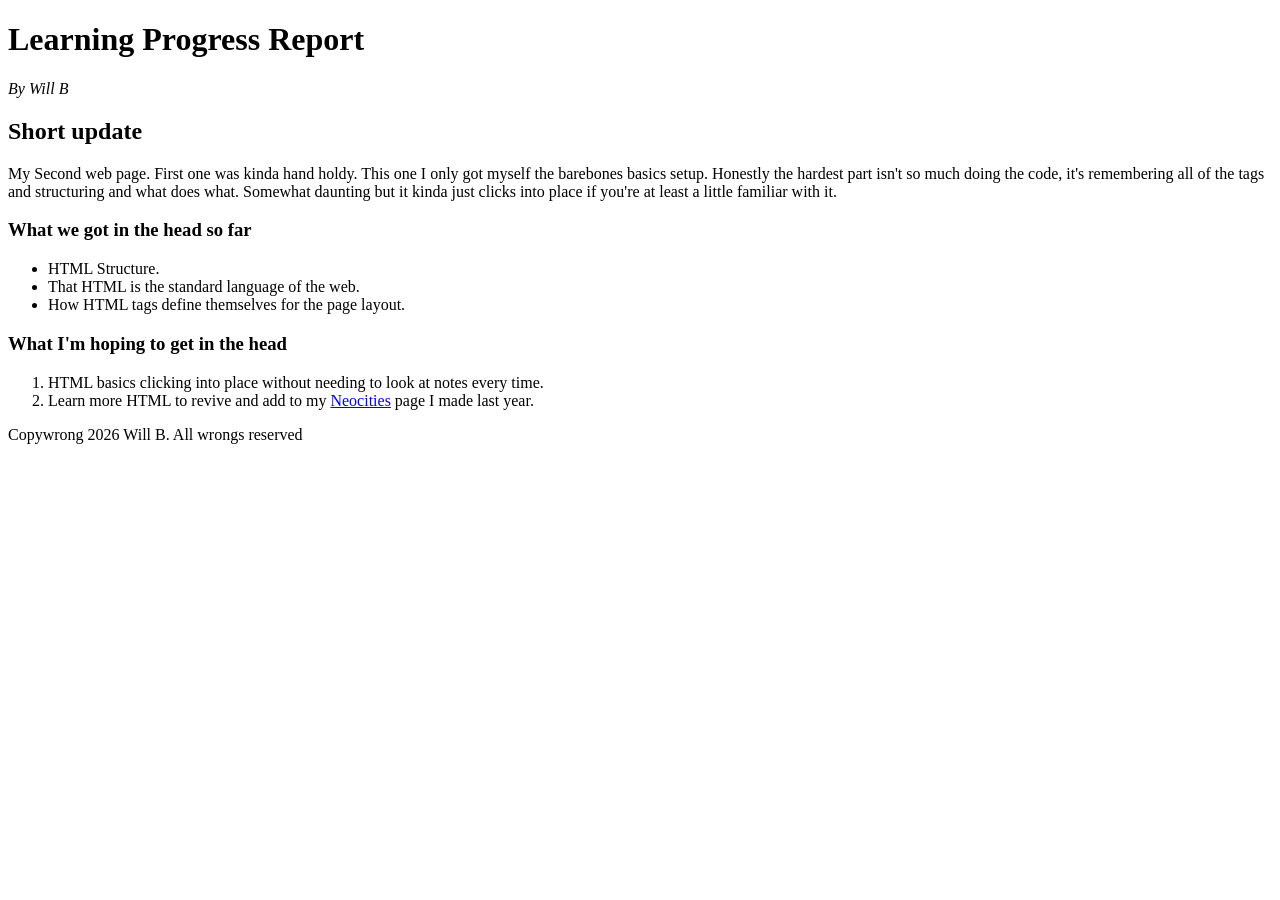
==== lab02/index.html @ 3b6e1aa9 "Add files via upload" ====
<!DOCTYPE html>
<html lang="en">
    <head>
        <meta charset="UTF-8">
        <title>Index</title>
    </head>
    <body>
        <h1>Learning Progress Report</h1>
        <p><em>By Will B</em></p>
        <h2>Short update</h2>
        <p>My Second web page. First one was kinda hand holdy. This one I only got myself the barebones basics setup. Honestly the hardest part isn't so much doing the code, it's remembering all of the tags and structuring and what does what. Somewhat daunting but it kinda just clicks into place if you're at least a little familiar with it.</p>
        <h3>What we got in the head so far</h3>
        <ul>
            <li>HTML Structure.</li>
            <li>That HTML is the standard language of the web.</li>
            <li>How HTML tags define themselves for the page layout.</li>
        </ul>
        <h3>What I'm hoping to get in the head</h3>
        <ol>
            <li>HTML basics clicking into place without needing to look at notes every time.</li>
            <li>Learn more HTML to revive and add to my <a href="https://supernovae.neocities.org/">Neocities</a> page I made last year.</li>
        </ol>
        <footer>Copywrong 2026 Will B. All wrongs reserved</footer>
    </body>
</html>
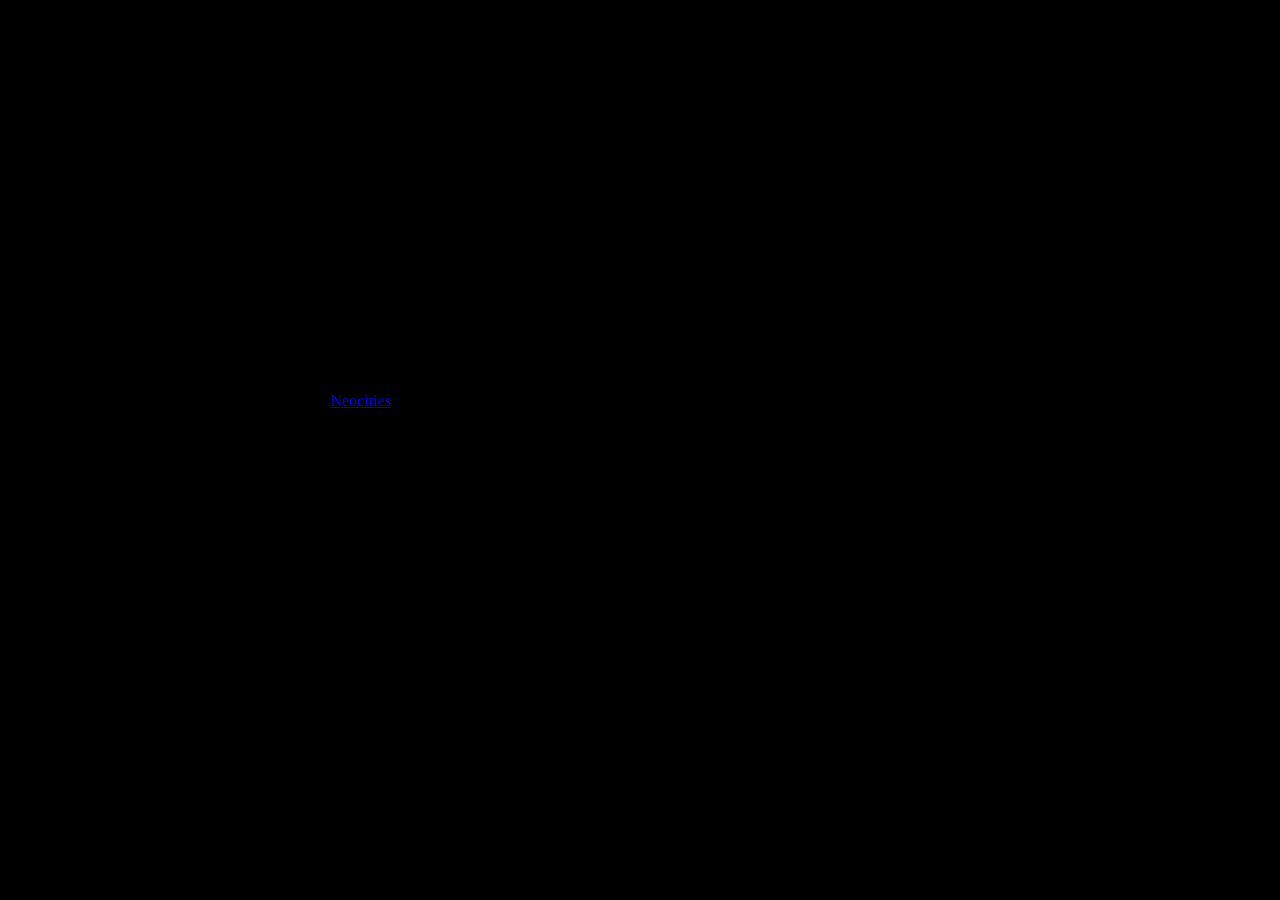
==== commit c3e55282: "Fix stylesheet link in index.html" ====
--- a/lab02/index.html
+++ b/lab02/index.html
@@ -1,6 +1,7 @@
 <!DOCTYPE html>
 <html lang="en">
     <head>
+        <link rel="stylesheet" href="../lab03/styles.css">
         <meta charset="UTF-8">
         <title>Index</title>
     </head>
--- a/lab03/styles.css
+++ b/lab03/styles.css
@@ -0,0 +1,3 @@
+body {
+    background-color: black;
+}
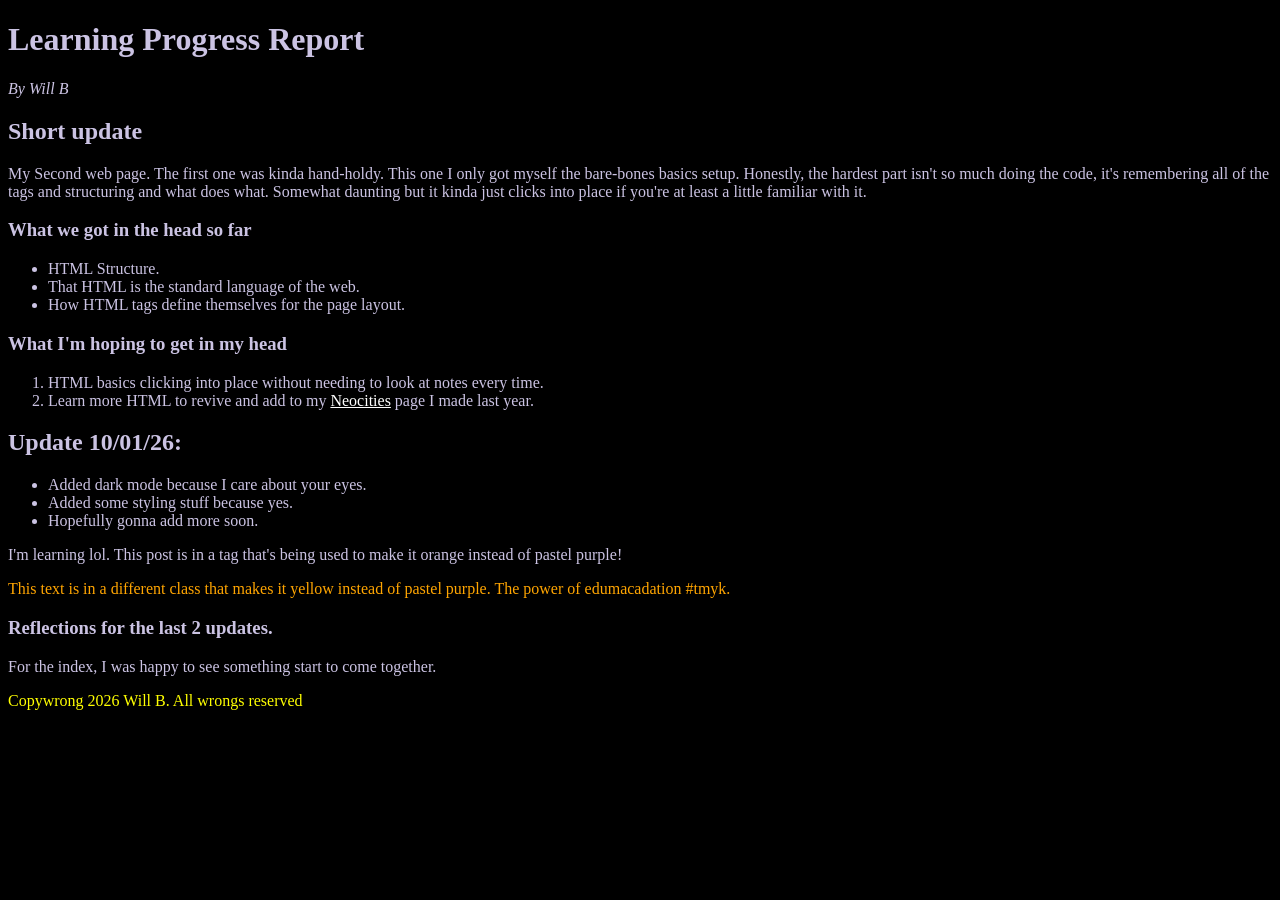
==== commit f2de496d: "Revise content and add updates in index.html Updated text for clarity and added new sections." ====
--- a/lab02/index.html
+++ b/lab02/index.html
@@ -9,18 +9,31 @@
         <h1>Learning Progress Report</h1>
         <p><em>By Will B</em></p>
         <h2>Short update</h2>
-        <p>My Second web page. First one was kinda hand holdy. This one I only got myself the barebones basics setup. Honestly the hardest part isn't so much doing the code, it's remembering all of the tags and structuring and what does what. Somewhat daunting but it kinda just clicks into place if you're at least a little familiar with it.</p>
+        <p>My Second web page. The first one was kinda hand-holdy. This one I only got myself the bare-bones basics setup. Honestly, the hardest part isn't so much doing the code, it's remembering all of the tags and structuring and what does what. Somewhat daunting but it kinda just clicks into place if you're at least a little familiar with it.</p>
         <h3>What we got in the head so far</h3>
         <ul>
             <li>HTML Structure.</li>
             <li>That HTML is the standard language of the web.</li>
             <li>How HTML tags define themselves for the page layout.</li>
         </ul>
-        <h3>What I'm hoping to get in the head</h3>
+        <h3>What I'm hoping to get in my head</h3>
         <ol>
             <li>HTML basics clicking into place without needing to look at notes every time.</li>
             <li>Learn more HTML to revive and add to my <a href="https://supernovae.neocities.org/">Neocities</a> page I made last year.</li>
         </ol>
+        <h2>Update 10/01/26:</h2>
+        <ul>
+           <li>Added dark mode because I care about your eyes.</li>
+           <li>Added some styling stuff because yes.</li>
+           <li>Hopefully gonna add more soon.</li> 
+        </ul>
+        <tag id="post2tag">
+            <p>I'm learning lol. This post is in a tag that's being used to make it orange instead of pastel purple!</p>
+        </tag>
+        <p class="post2class">This text is in a different class that makes it yellow instead of pastel purple. The power of edumacadation #tmyk.</p>
+        <h3>Reflections for the last 2 updates.</h3>
+        <tag id="post2tag">
+            <p>For the index, I was happy to see something start to come together.  </p>
         <footer>Copywrong 2026 Will B. All wrongs reserved</footer>
     </body>
 </html>
--- a/lab03/styles.css
+++ b/lab03/styles.css
@@ -1,3 +1,15 @@
 body {
     background-color: black;
 }
+p, h1, h2, h3, li {
+    color: #CBC3E3;
+}
+a {
+    color: #FFFFFF;
+}
+.post2class {
+    color: orange;
+}
+#post2tag {
+    color: yellow;
+}
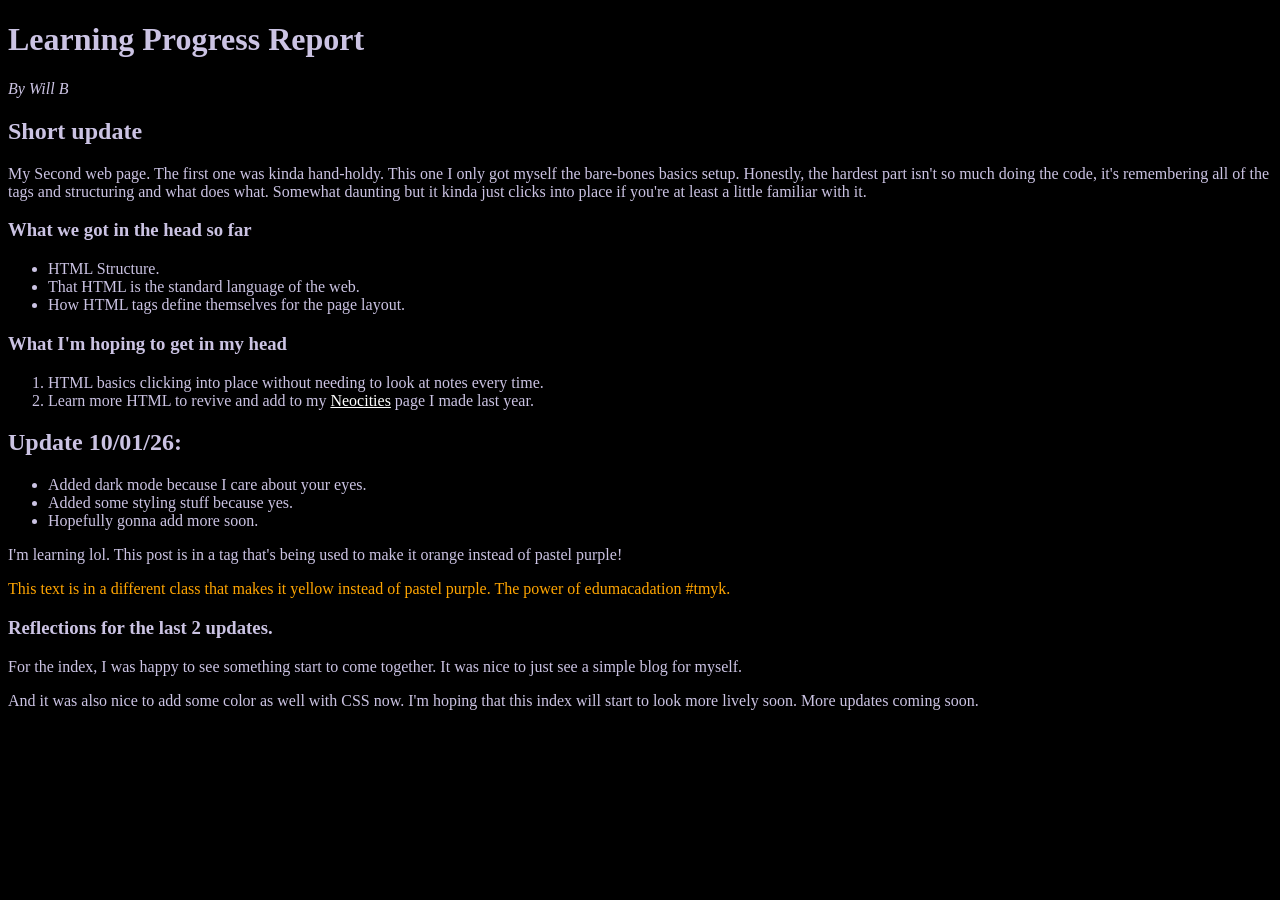
==== commit 98ea5721: "Revise reflection text in index.html Updated reflection text in index.html to include additional tho" ====
--- a/lab02/index.html
+++ b/lab02/index.html
@@ -33,7 +33,9 @@
         <p class="post2class">This text is in a different class that makes it yellow instead of pastel purple. The power of edumacadation #tmyk.</p>
         <h3>Reflections for the last 2 updates.</h3>
         <tag id="post2tag">
-            <p>For the index, I was happy to see something start to come together.  </p>
+            <p>For the index, I was happy to see something start to come together. It was nice to just see a simple blog for myself.</p>
+        </tag>
+        <p>And it was also nice to add some color as well with CSS now. I'm hoping that this index will start to look more lively soon. More updates coming soon.</p>
         <footer>Copywrong 2026 Will B. All wrongs reserved</footer>
     </body>
 </html>
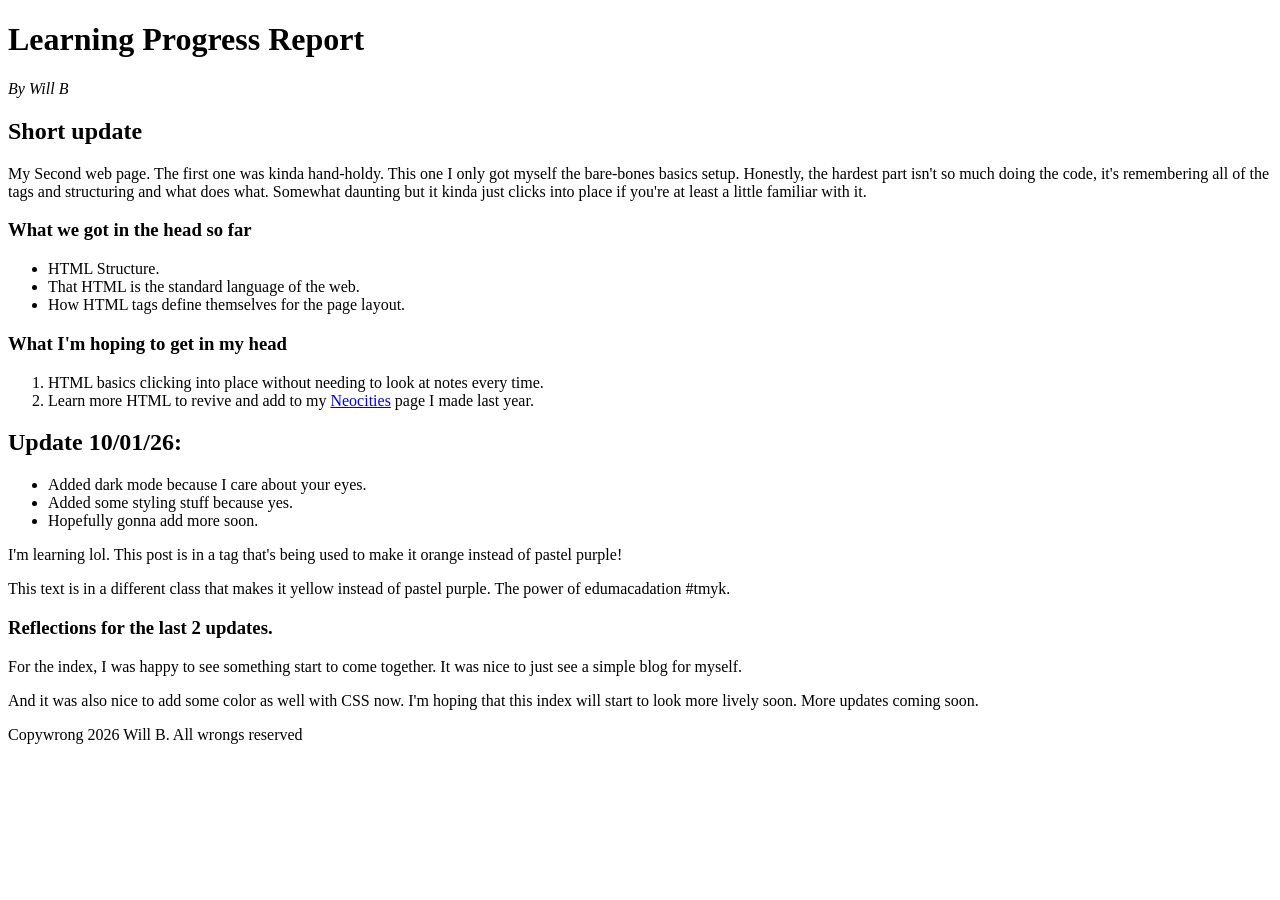
==== commit f2e3268d: "Update stylesheet link and fix HTML structure" ====
--- a/lab02/index.html
+++ b/lab02/index.html
@@ -1,7 +1,7 @@
 <!DOCTYPE html>
 <html lang="en">
     <head>
-        <link rel="stylesheet" href="../lab03/styles.css">
+        <link rel="stylesheet" href="style.css">
         <meta charset="UTF-8">
         <title>Index</title>
     </head>
@@ -27,14 +27,12 @@
            <li>Added some styling stuff because yes.</li>
            <li>Hopefully gonna add more soon.</li> 
         </ul>
-        <tag id="post2tag">
+        <div id="post2tag">
             <p>I'm learning lol. This post is in a tag that's being used to make it orange instead of pastel purple!</p>
-        </tag>
+        </div>
         <p class="post2class">This text is in a different class that makes it yellow instead of pastel purple. The power of edumacadation #tmyk.</p>
         <h3>Reflections for the last 2 updates.</h3>
-        <tag id="post2tag">
-            <p>For the index, I was happy to see something start to come together. It was nice to just see a simple blog for myself.</p>
-        </tag>
+        <p>For the index, I was happy to see something start to come together. It was nice to just see a simple blog for myself.</p>
         <p>And it was also nice to add some color as well with CSS now. I'm hoping that this index will start to look more lively soon. More updates coming soon.</p>
         <footer>Copywrong 2026 Will B. All wrongs reserved</footer>
     </body>
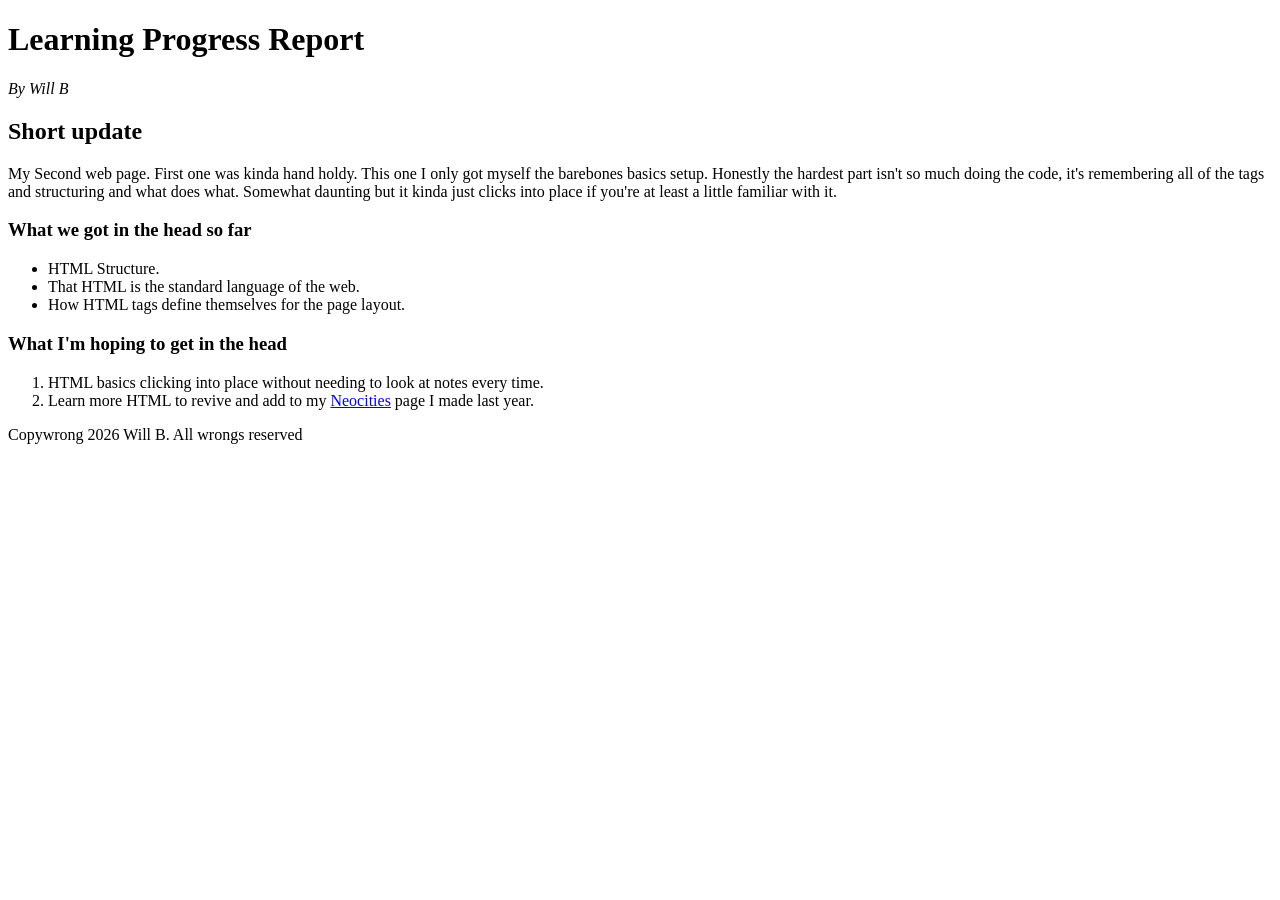
==== commit 7d12827d: "Revise index.html content and structure Updated content and structure of the index.html file, includ" ====
--- a/lab02/index.html
+++ b/lab02/index.html
@@ -1,7 +1,6 @@
 <!DOCTYPE html>
 <html lang="en">
     <head>
-        <link rel="stylesheet" href="style.css">
         <meta charset="UTF-8">
         <title>Index</title>
     </head>
@@ -9,31 +8,18 @@
         <h1>Learning Progress Report</h1>
         <p><em>By Will B</em></p>
         <h2>Short update</h2>
-        <p>My Second web page. The first one was kinda hand-holdy. This one I only got myself the bare-bones basics setup. Honestly, the hardest part isn't so much doing the code, it's remembering all of the tags and structuring and what does what. Somewhat daunting but it kinda just clicks into place if you're at least a little familiar with it.</p>
+        <p>My Second web page. First one was kinda hand holdy. This one I only got myself the barebones basics setup. Honestly the hardest part isn't so much doing the code, it's remembering all of the tags and structuring and what does what. Somewhat daunting but it kinda just clicks into place if you're at least a little familiar with it.</p>
         <h3>What we got in the head so far</h3>
         <ul>
             <li>HTML Structure.</li>
             <li>That HTML is the standard language of the web.</li>
             <li>How HTML tags define themselves for the page layout.</li>
         </ul>
-        <h3>What I'm hoping to get in my head</h3>
+        <h3>What I'm hoping to get in the head</h3>
         <ol>
             <li>HTML basics clicking into place without needing to look at notes every time.</li>
             <li>Learn more HTML to revive and add to my <a href="https://supernovae.neocities.org/">Neocities</a> page I made last year.</li>
         </ol>
-        <h2>Update 10/01/26:</h2>
-        <ul>
-           <li>Added dark mode because I care about your eyes.</li>
-           <li>Added some styling stuff because yes.</li>
-           <li>Hopefully gonna add more soon.</li> 
-        </ul>
-        <div id="post2tag">
-            <p>I'm learning lol. This post is in a tag that's being used to make it orange instead of pastel purple!</p>
-        </div>
-        <p class="post2class">This text is in a different class that makes it yellow instead of pastel purple. The power of edumacadation #tmyk.</p>
-        <h3>Reflections for the last 2 updates.</h3>
-        <p>For the index, I was happy to see something start to come together. It was nice to just see a simple blog for myself.</p>
-        <p>And it was also nice to add some color as well with CSS now. I'm hoping that this index will start to look more lively soon. More updates coming soon.</p>
         <footer>Copywrong 2026 Will B. All wrongs reserved</footer>
     </body>
 </html>
